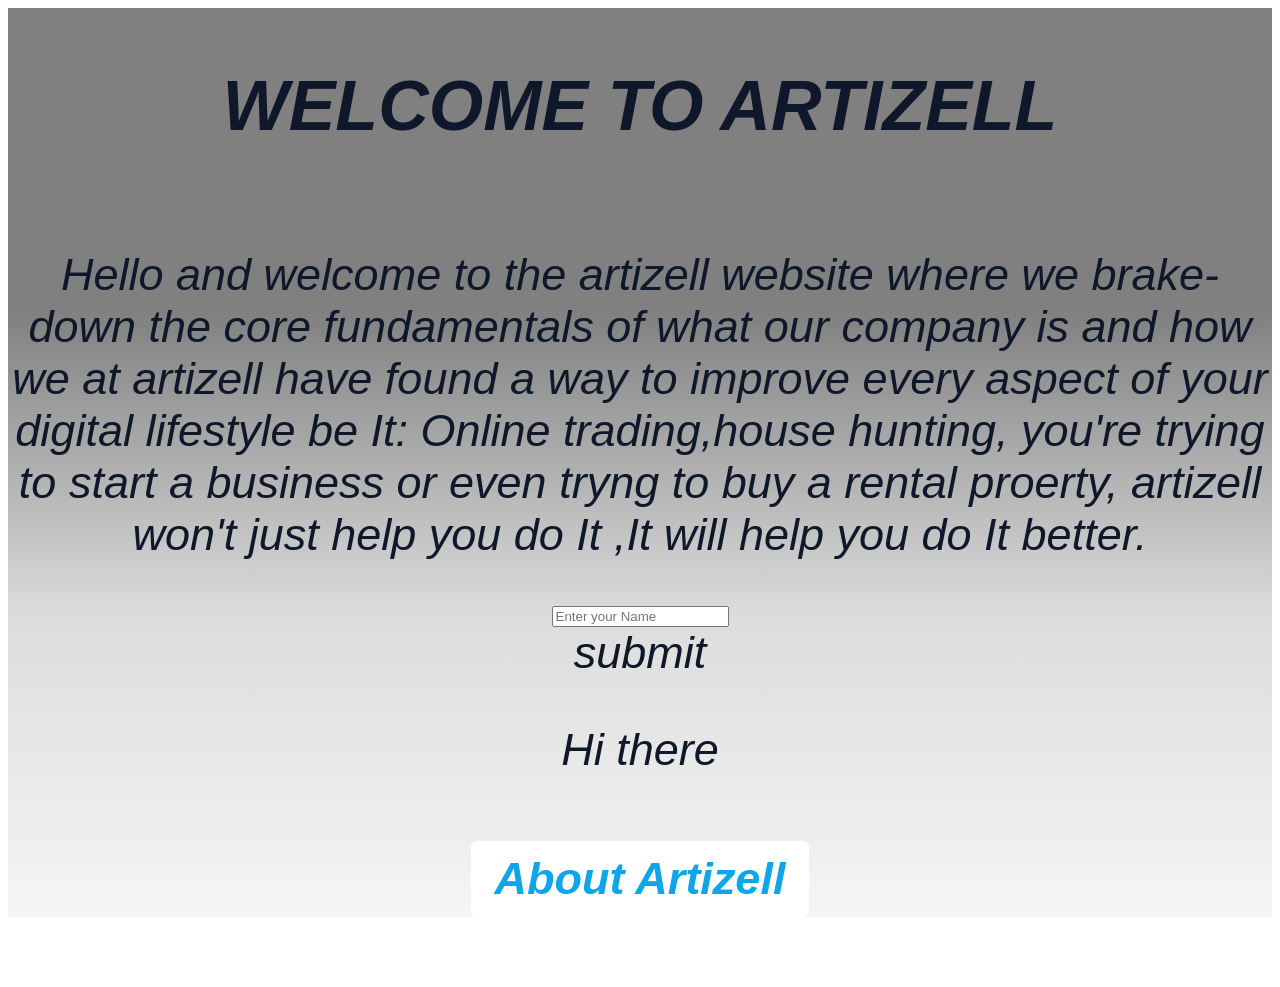
==== index.html @ 5940e3a6 "17/05/2026" ====
<!DOCTYPE html>
<html>
     <head>
          <style></style>
          <link rel="stylesheet" href="style.css">
     </head>
     <body>
          <section id="home">
                            <h1>WELCOME TO ARTIZELL</h1>
                            <p>Hello and welcome to the artizell website where we brake-down the core fundamentals
                              of what our company is and how we at artizell have found a way to improve every aspect 
                              of your digital lifestyle be It: Online trading,house hunting, you're trying to start a
                              business or even tryng to buy a rental proerty, artizell won't just help you do It ,It will
                              help you do It better.
                            </p>
          <input text="" id="name input"
          placeholder="Enter your Name"
          <button onclick="greetUser()">submit</button>
          <p id="message">Hi there</p>
          <a href="Artizell.html" class="btn">About Artizell</a>
          </section>
          <script src="script.js"></script>
     </body>
</html>
---- style.css ----
/*most of this information is usually subject to change seeing as to how coding is a first for me and is hghly  experimental*/
         section{
                 min-height:100vh;
                font-size:15px;
                }
         section{
                 display: flex;
                 text-decoration:none;
                 text-align:center;
                 justify-content:center;
                 align-items:center;
                flex-direction:column;
                }
               .section-dark{
                             background-color:#0f172a;
                             color:white;
                            }
               .section-light{
                              background-color:grey;
                              color:white;
                             }
               #home{
                   
                      font-family:Arial, Helvetica, sans-serif;
                      background:linear-gradient(to bottom,grey,gray,gainsboro,whitesmoke);
                      color:#0f172a;
                      font-style:oblique;
                    }
             #home h1{ 
                      padding-top:0;
                      justify-content: center;
                      align-items: center;
                      display: flex;
                      font-size:70px;
                      color:#0f172a;
                     }
              #home{ 
                     min-height:100vh;
                     font-size:45px;
                     margin-bottom:70px;
                   }

             .btn{
                  margin-top:20px;
                  padding:12px 24px;
                  background-color:white;
                  color:#0ea5e9;
                  text-decoration:none;
                  font-weight:bold;
                  border-radius:6px;
                  }
             .btn:hover{
                        background-color:#e0f2fe;
                       }
              nav{ 
                   background-color:#0f172a;
                   padding:12px 24px;
                   display:flex;
                   justify-content:center;
                   gap:20px;
                 }
              nav a{
                    color:cornsilk;
                   font-weight:500;
                   font-style:normal;
                   font-size:16px;
                   }
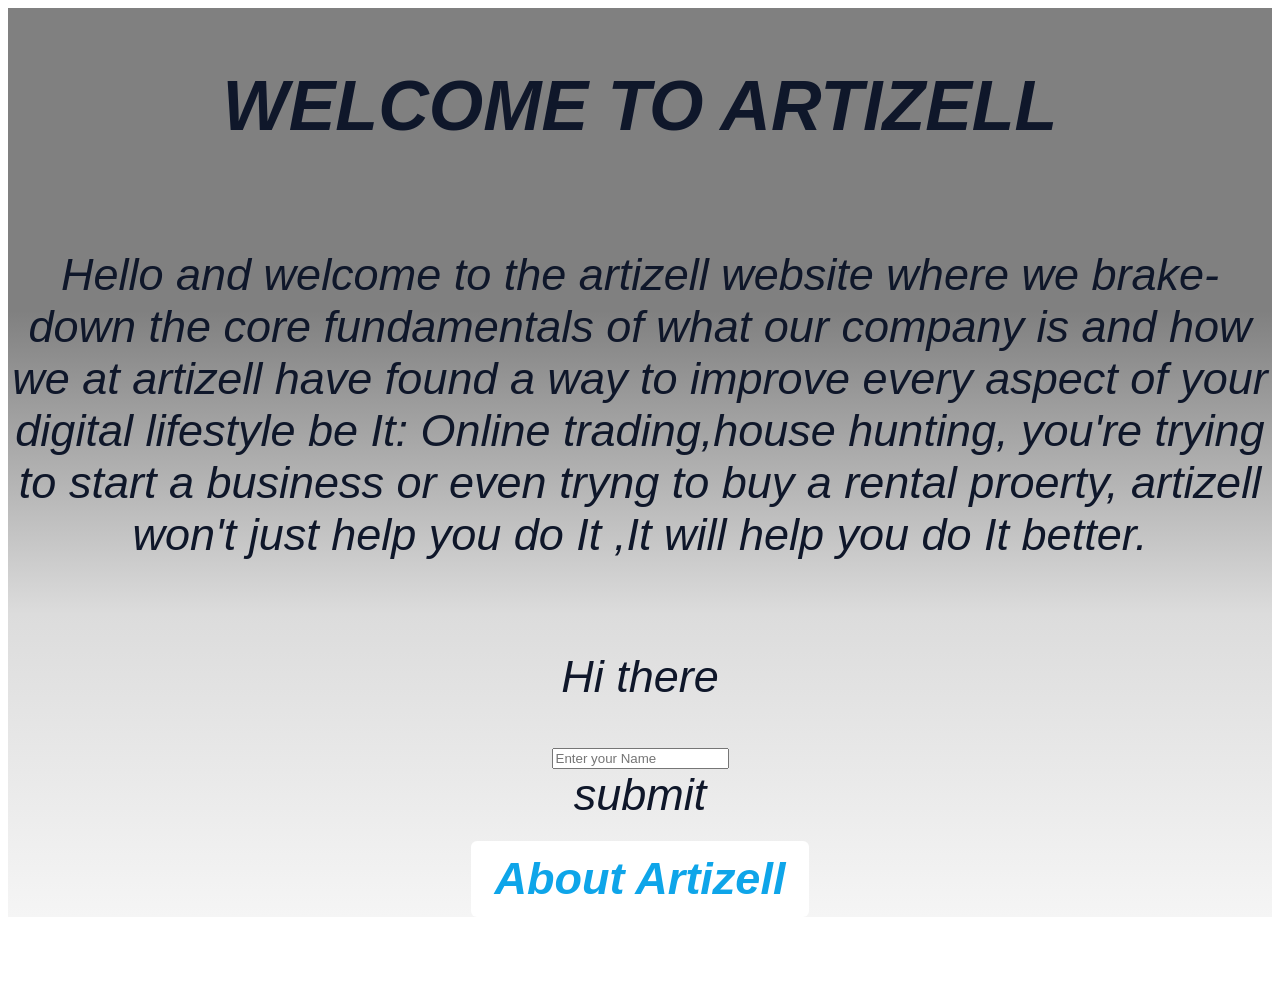
==== commit 726ba1f3: "17/05/2026" ====
--- a/index.html
+++ b/index.html
@@ -13,10 +13,10 @@
                               business or even tryng to buy a rental proerty, artizell won't just help you do It ,It will
                               help you do It better.
                             </p>
+          <p id="message">Hi there</p>
           <input text="" id="name input"
           placeholder="Enter your Name"
           <button onclick="greetUser()">submit</button>
-          <p id="message">Hi there</p>
           <a href="Artizell.html" class="btn">About Artizell</a>
           </section>
           <script src="script.js"></script>
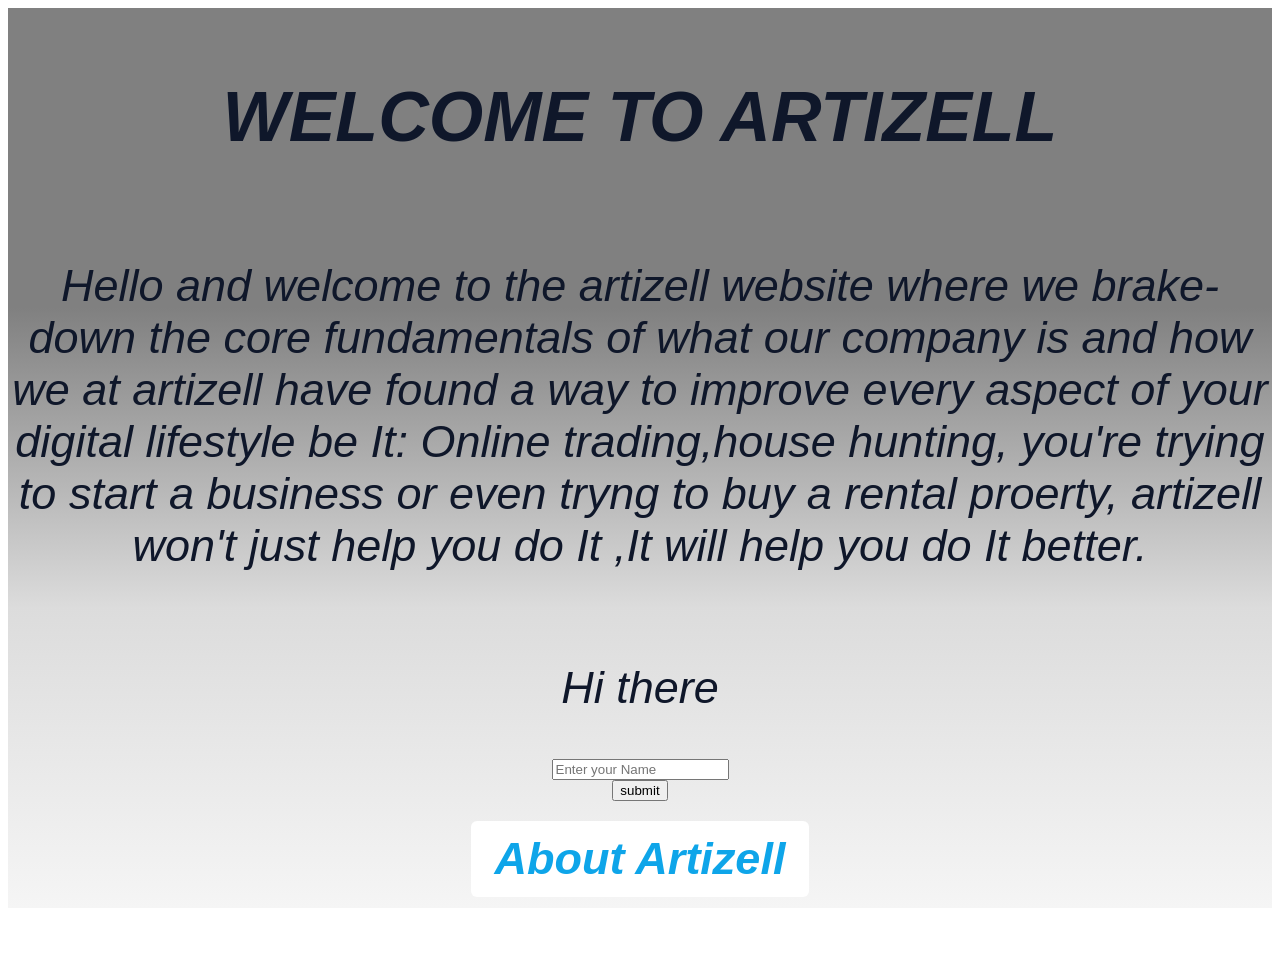
==== commit 2c12b545: "18/05/2026" ====
--- a/index.html
+++ b/index.html
@@ -14,8 +14,8 @@
                               help you do It better.
                             </p>
           <p id="message">Hi there</p>
-          <input text="" id="name input"
-          placeholder="Enter your Name"
+          <input type="text" id="nameinput"
+          placeholder="Enter your Name">
           <button onclick="greetUser()">submit</button>
           <a href="Artizell.html" class="btn">About Artizell</a>
           </section>
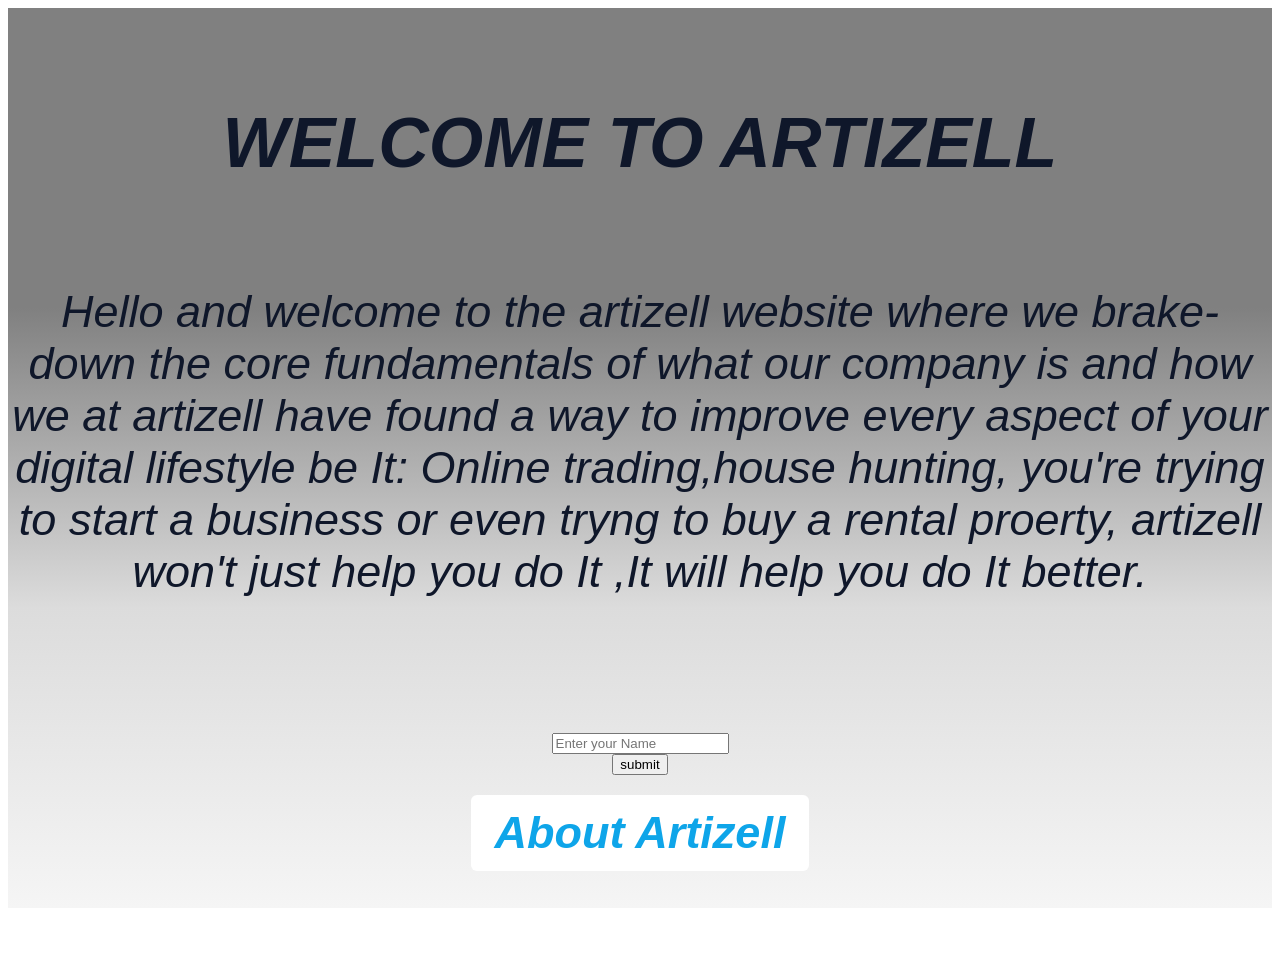
==== commit 6703b2f6: "20/05/2026" ====
--- a/index.html
+++ b/index.html
@@ -13,7 +13,7 @@
                               business or even tryng to buy a rental proerty, artizell won't just help you do It ,It will
                               help you do It better.
                             </p>
-          <p id="message">Hi there</p>
+          <p id="message"></p>
           <input type="text" id="nameinput"
           placeholder="Enter your Name">
           <button onclick="greetUser()">submit</button>
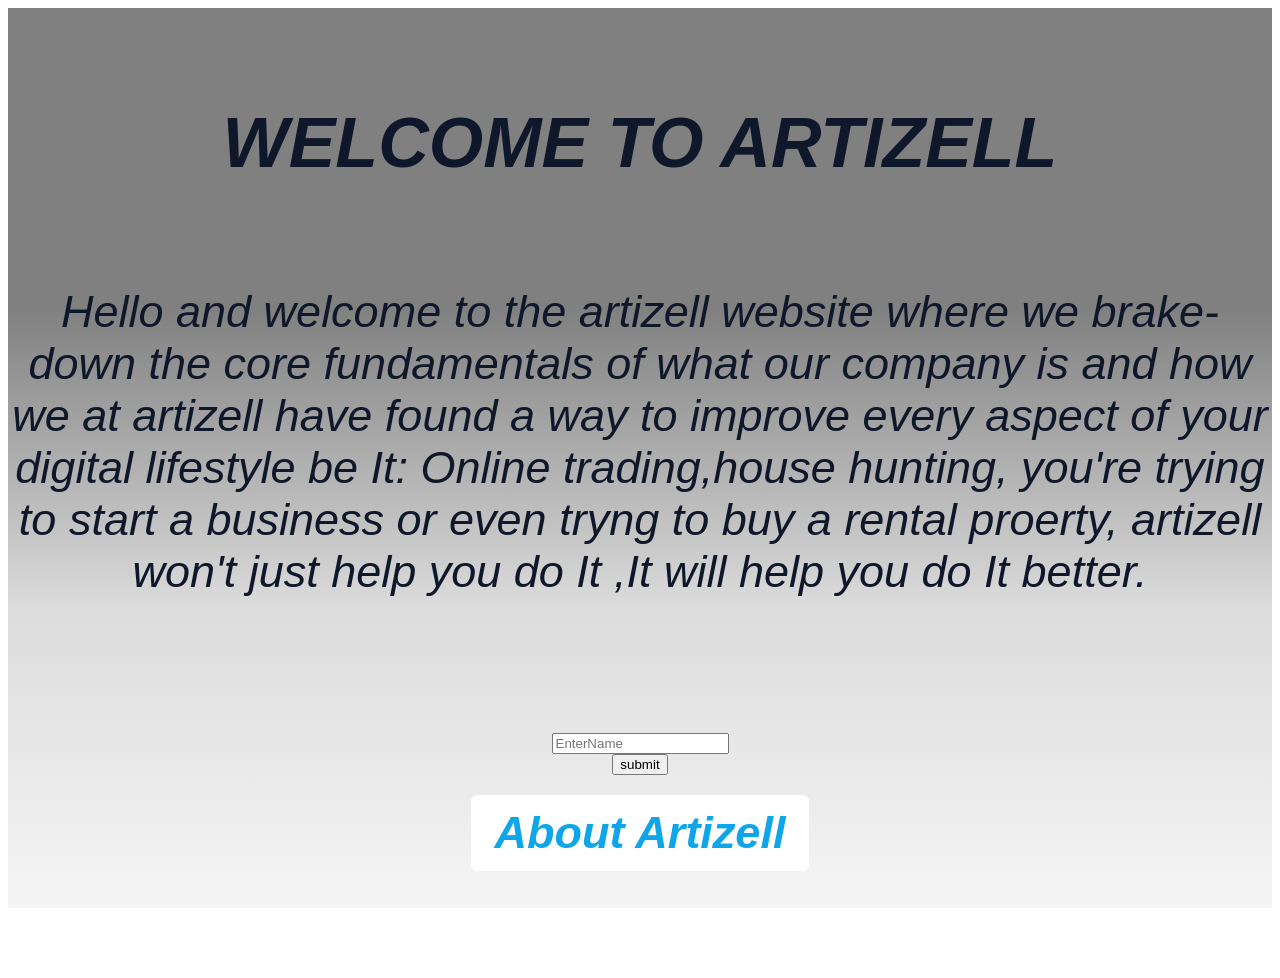
==== commit 62a1cdd4: "20/05/2026" ====
--- a/index.html
+++ b/index.html
@@ -15,7 +15,7 @@
                             </p>
           <p id="message"></p>
           <input type="text" id="nameinput"
-          placeholder="Enter your Name">
+          placeholder="EnterName">
           <button onclick="greetUser()">submit</button>
           <a href="Artizell.html" class="btn">About Artizell</a>
           </section>
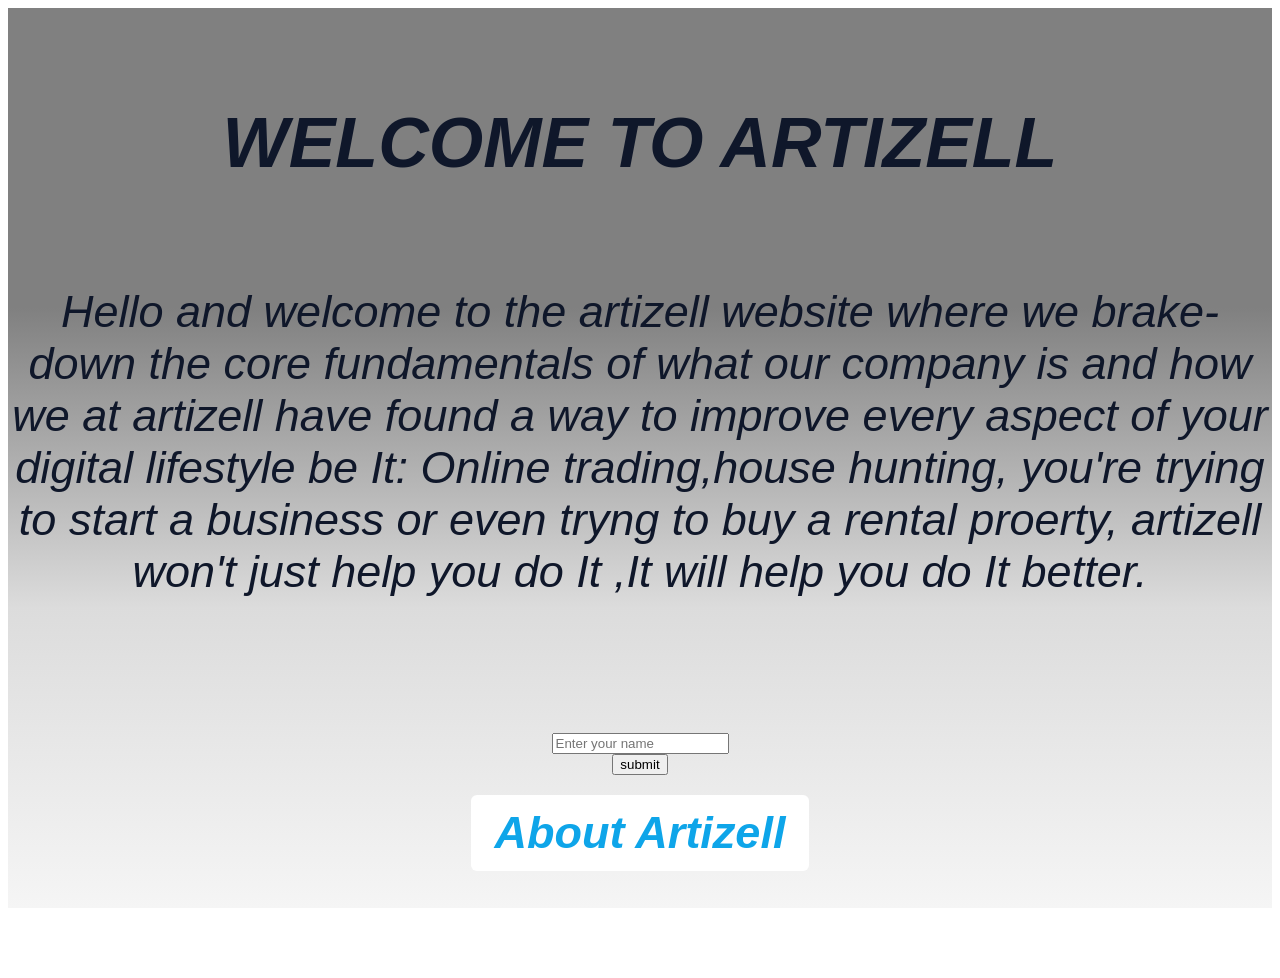
==== commit 0b1bfa1a: "20/05/2026" ====
--- a/index.html
+++ b/index.html
@@ -14,8 +14,8 @@
                               help you do It better.
                             </p>
           <p id="message"></p>
-          <input type="text" id="nameinput"
-          placeholder="EnterName">
+          <input type="text" id="username"
+          placeholder="Enter your name">
           <button onclick="greetUser()">submit</button>
           <a href="Artizell.html" class="btn">About Artizell</a>
           </section>
